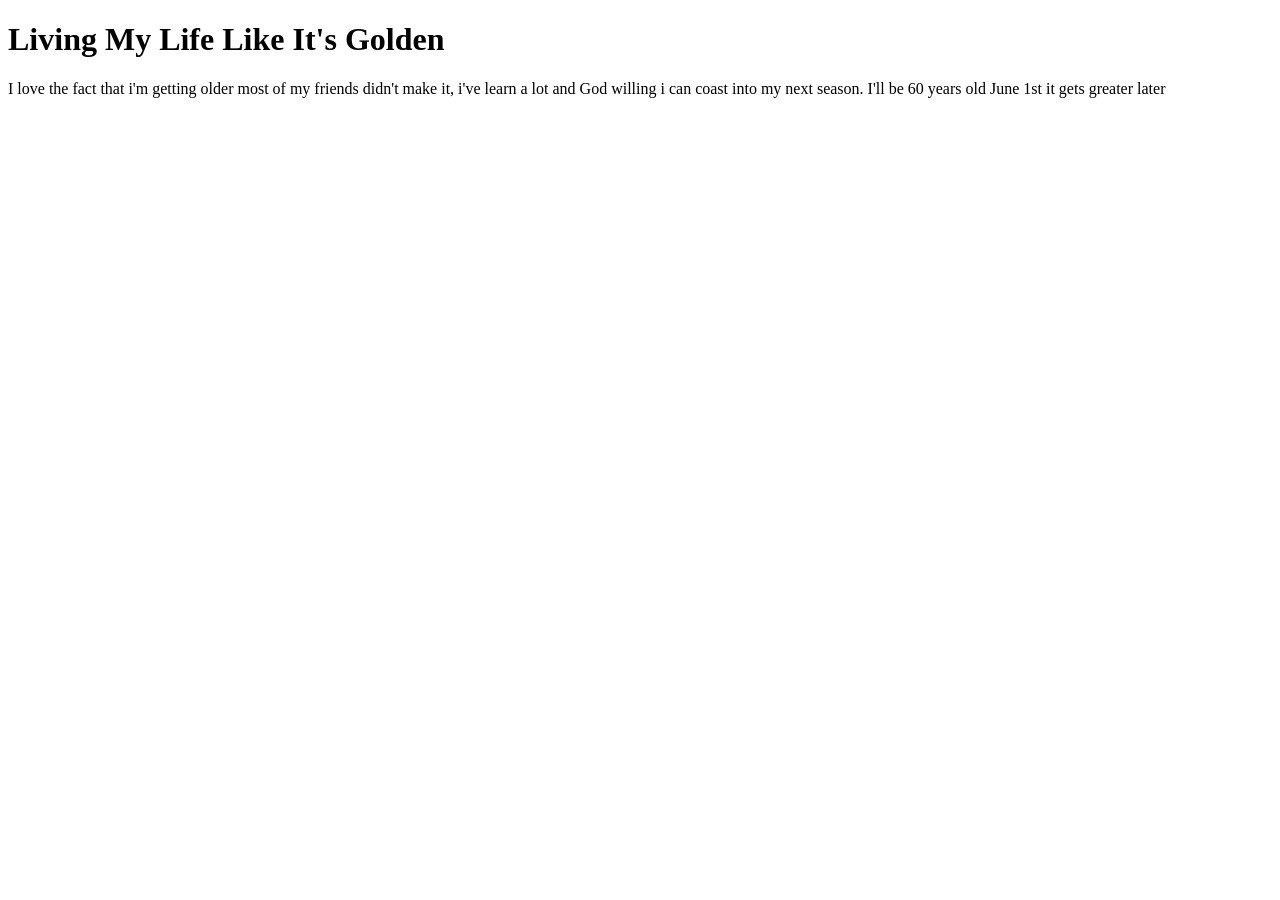
==== index.html @ 8bca4285 "level 2" ====
<!DOCTYPE html>
<html lang="en">
<head>
    <meta charset="UTF-8">
    <meta name="viewport" content="width=device-width, initial-scale=1.0">
    <title>Diva Paradise</title>
</head>
<body>
    <h1>Living My Life Like It's Golden</h1>
    <p> I love the fact that i'm getting older most of my friends didn't make it,
        i've learn a lot and God willing i can coast into my next season. I'll be 60 years old June 1st it gets greater later
    </p>
</body>
</html>
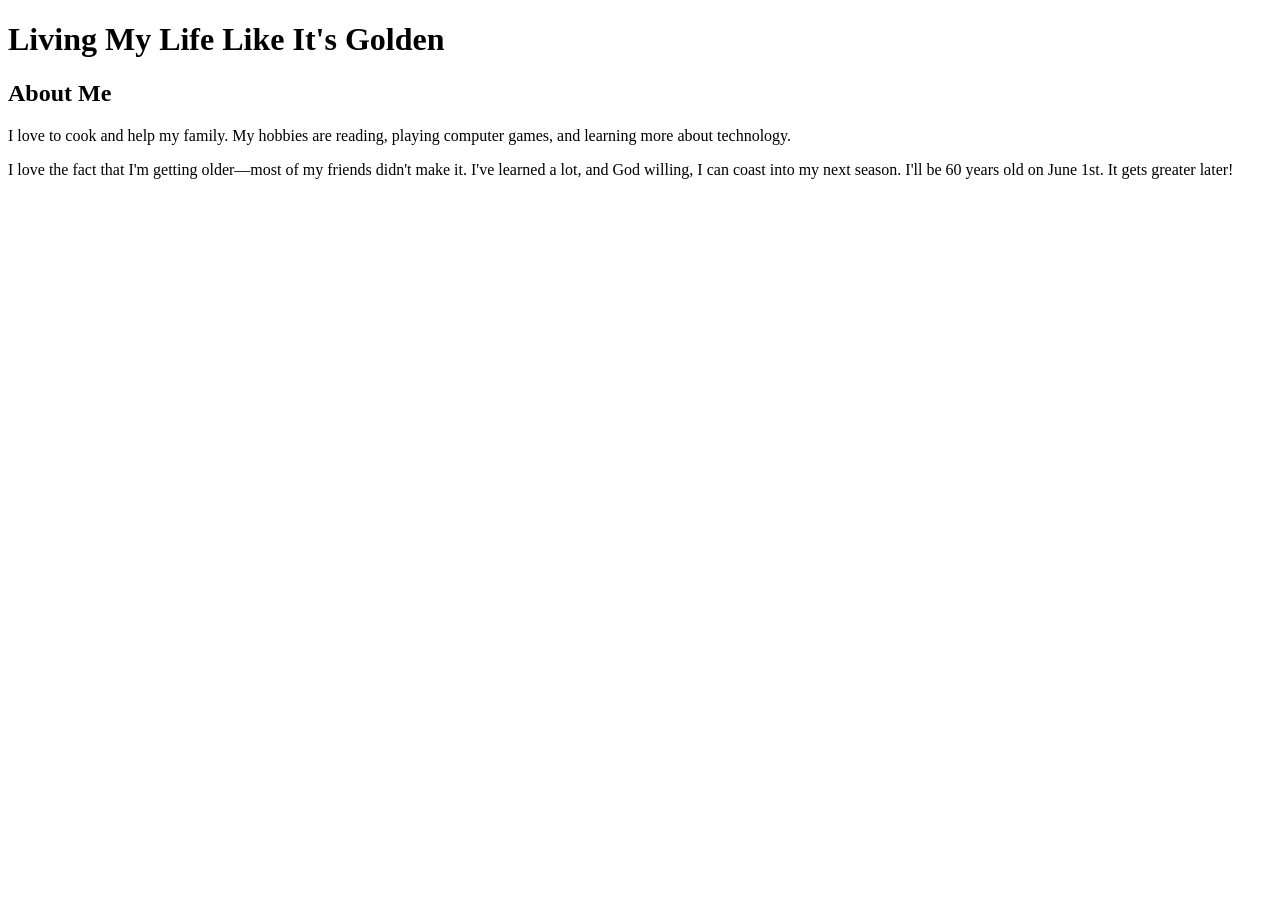
==== commit 56445403: "added about me" ====
--- a/index.html
+++ b/index.html
@@ -7,8 +7,9 @@
 </head>
 <body>
     <h1>Living My Life Like It's Golden</h1>
-    <p> I love the fact that i'm getting older most of my friends didn't make it,
-        i've learn a lot and God willing i can coast into my next season. I'll be 60 years old June 1st it gets greater later
-    </p>
+    <h2>About Me</h2>
+    <p>I love to cook and help my family. My hobbies are reading, playing computer games, and learning more about technology.</p>
+    <p>I love the fact that I'm getting older—most of my friends didn't make it. I've learned a lot, and God willing, I can coast into my next season. I'll be 60 years old on June 1st. It gets greater later!</p>
 </body>
-</html>+</html>
+</body>
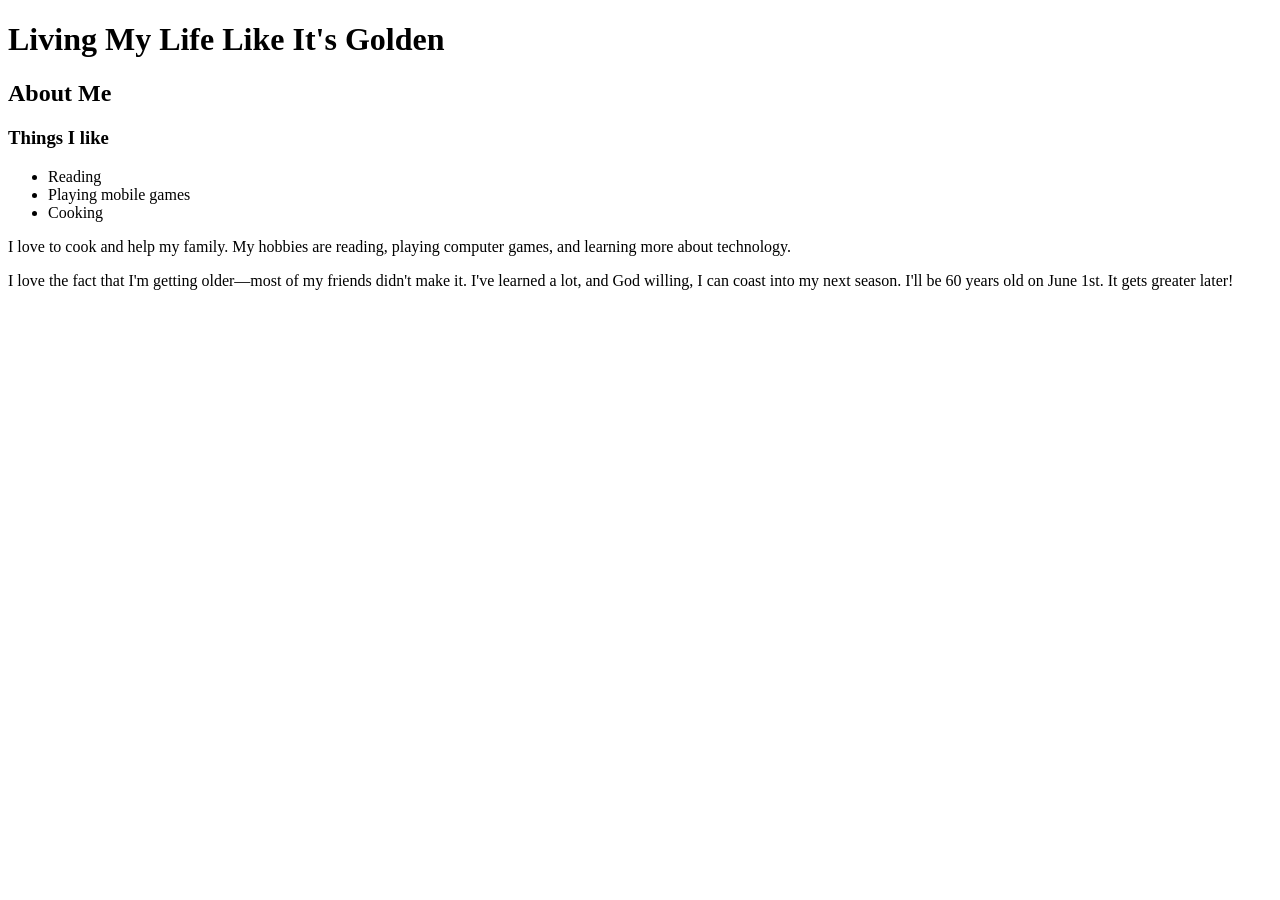
==== commit e52d0767: "add list of things i like" ====
--- a/index.html
+++ b/index.html
@@ -8,7 +8,13 @@
 <body>
     <h1>Living My Life Like It's Golden</h1>
     <h2>About Me</h2>
-    <p>I love to cook and help my family. My hobbies are reading, playing computer games, and learning more about technology.</p>
+    <h3>Things I like</h3>
+<ul>
+  <li>Reading</li>
+  <li>Playing mobile games</li>
+  <li>Cooking</li>
+</ul>
+<p>I love to cook and help my family. My hobbies are reading, playing computer games, and learning more about technology.</p>
     <p>I love the fact that I'm getting older—most of my friends didn't make it. I've learned a lot, and God willing, I can coast into my next season. I'll be 60 years old on June 1st. It gets greater later!</p>
 </body>
 </html>
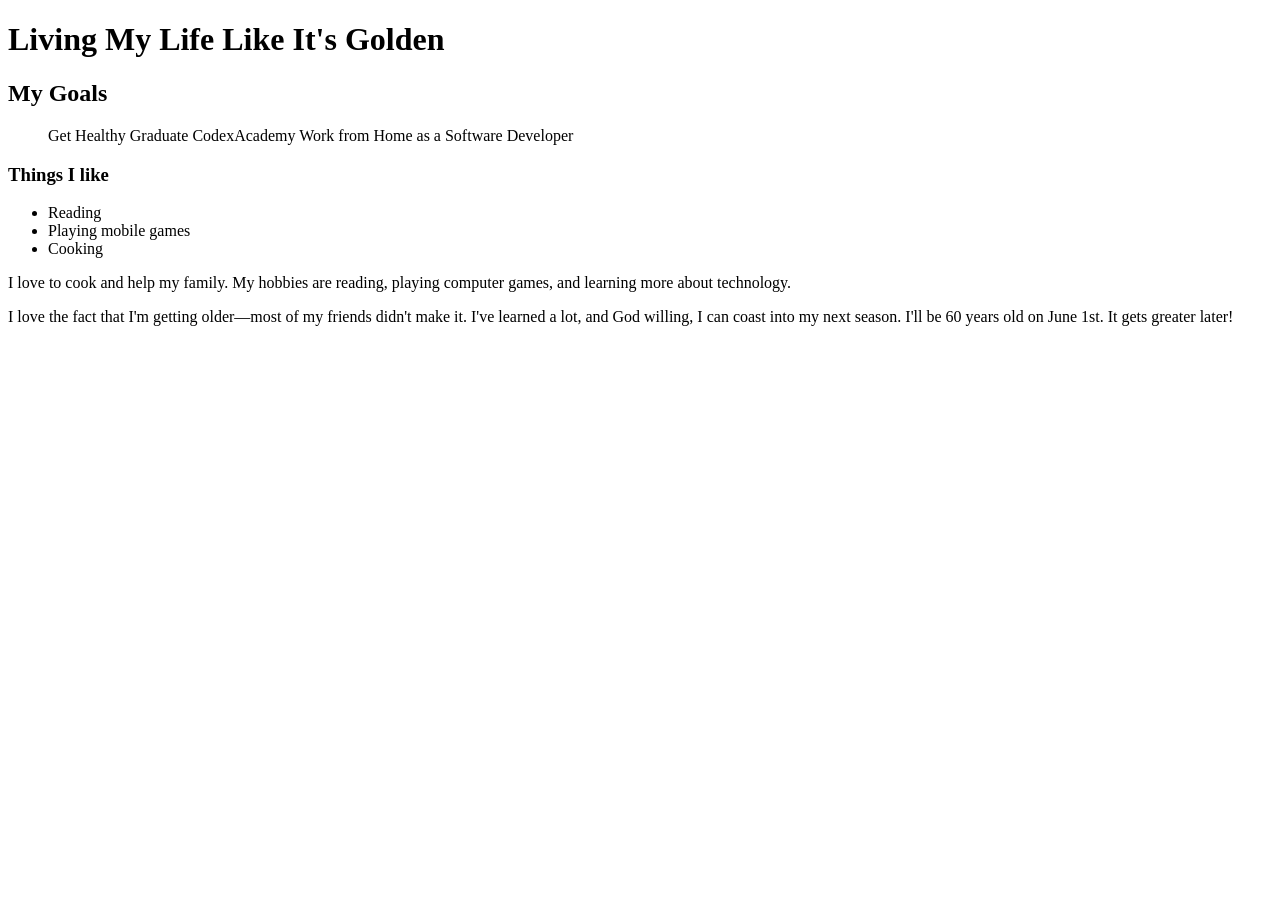
==== commit ba9bbc20: "add my goals section" ====
--- a/index.html
+++ b/index.html
@@ -7,7 +7,11 @@
 </head>
 <body>
     <h1>Living My Life Like It's Golden</h1>
-    <h2>About Me</h2>
+    <h2>My Goals</h2>
+    <ol>Get Healthy
+        Graduate CodexAcademy
+        Work from Home as a Software Developer
+    </ol>
     <h3>Things I like</h3>
 <ul>
   <li>Reading</li>
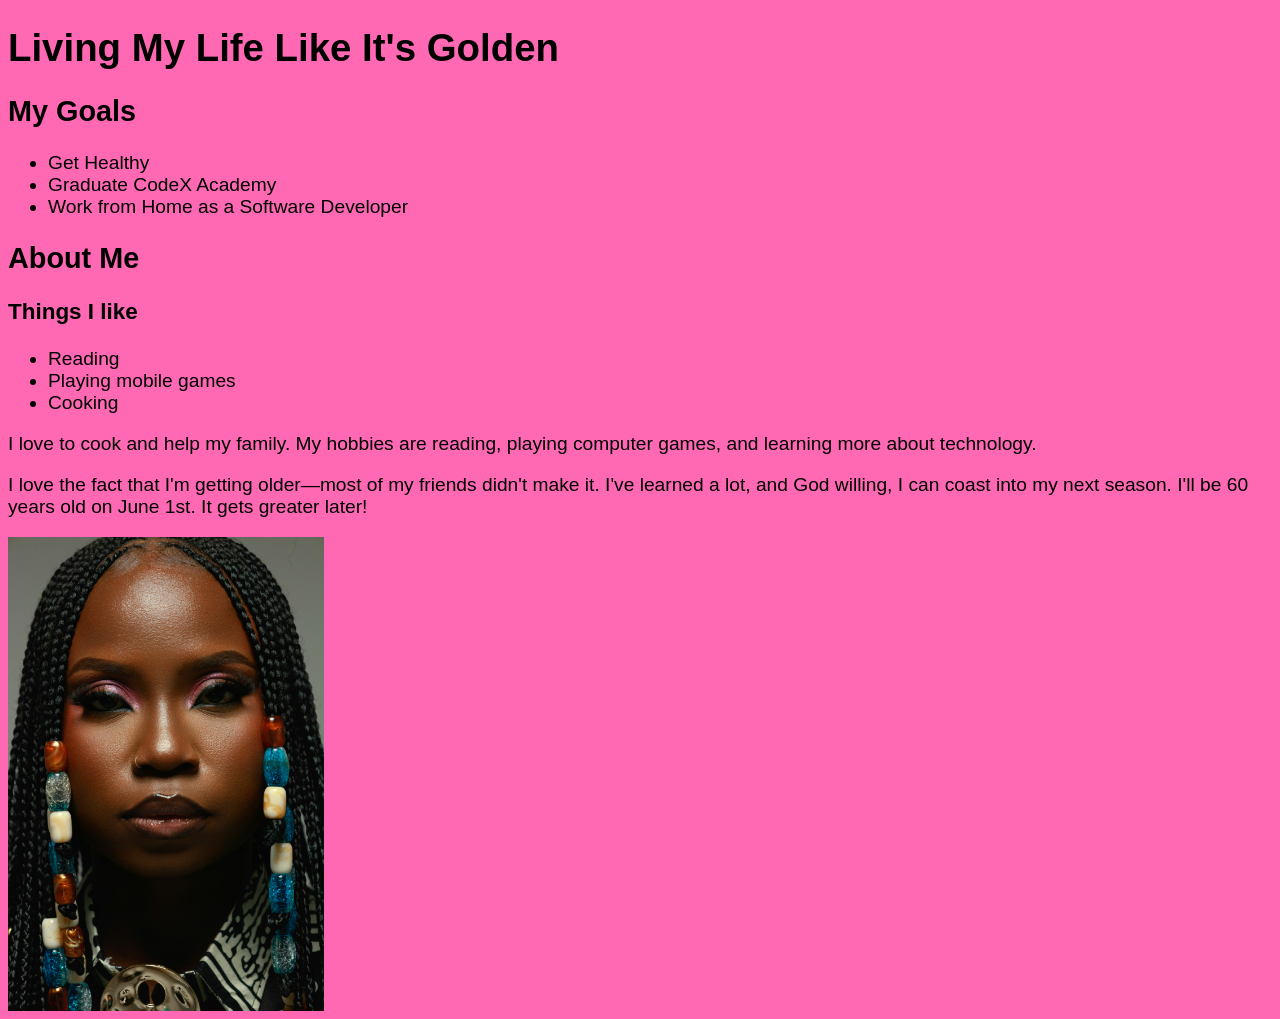
==== commit 3c64edd7: "new changes" ====
--- a/index.html
+++ b/index.html
@@ -4,22 +4,30 @@
     <meta charset="UTF-8">
     <meta name="viewport" content="width=device-width, initial-scale=1.0">
     <title>Diva Paradise</title>
+    <link rel="stylesheet" href="style.css">
 </head>
 <body>
     <h1>Living My Life Like It's Golden</h1>
+    
     <h2>My Goals</h2>
-    <ol>Get Healthy
-        Graduate CodexAcademy
-        Work from Home as a Software Developer
-    </ol>
+    <ul>
+        <li>Get Healthy</li>
+        <li>Graduate CodeX Academy</li>
+        <li>Work from Home as a Software Developer</li>
+    </ul>
+
+    <h2>About Me</h2>
     <h3>Things I like</h3>
-<ul>
-  <li>Reading</li>
-  <li>Playing mobile games</li>
-  <li>Cooking</li>
-</ul>
-<p>I love to cook and help my family. My hobbies are reading, playing computer games, and learning more about technology.</p>
+    <ul>
+      <li>Reading</li>
+      <li>Playing mobile games</li>
+      <li>Cooking</li>
+    </ul>
+    
+    <p>I love to cook and help my family. My hobbies are reading, playing computer games, and learning more about technology.</p>
+    
     <p>I love the fact that I'm getting older—most of my friends didn't make it. I've learned a lot, and God willing, I can coast into my next season. I'll be 60 years old on June 1st. It gets greater later!</p>
+    
+    <img src="images/woman.jpg"alt="woman" />
 </body>
-</html>
-</body>
+</html>
--- a/style.css
+++ b/style.css
@@ -0,0 +1,11 @@
+body{
+    background-color: hotpink;
+    font-family: Arial, Helvetica, sans-serif;
+    font-size: larger;
+}
+
+img{
+    max-width: 25%;
+    height:auto;
+    display: block;
+}
